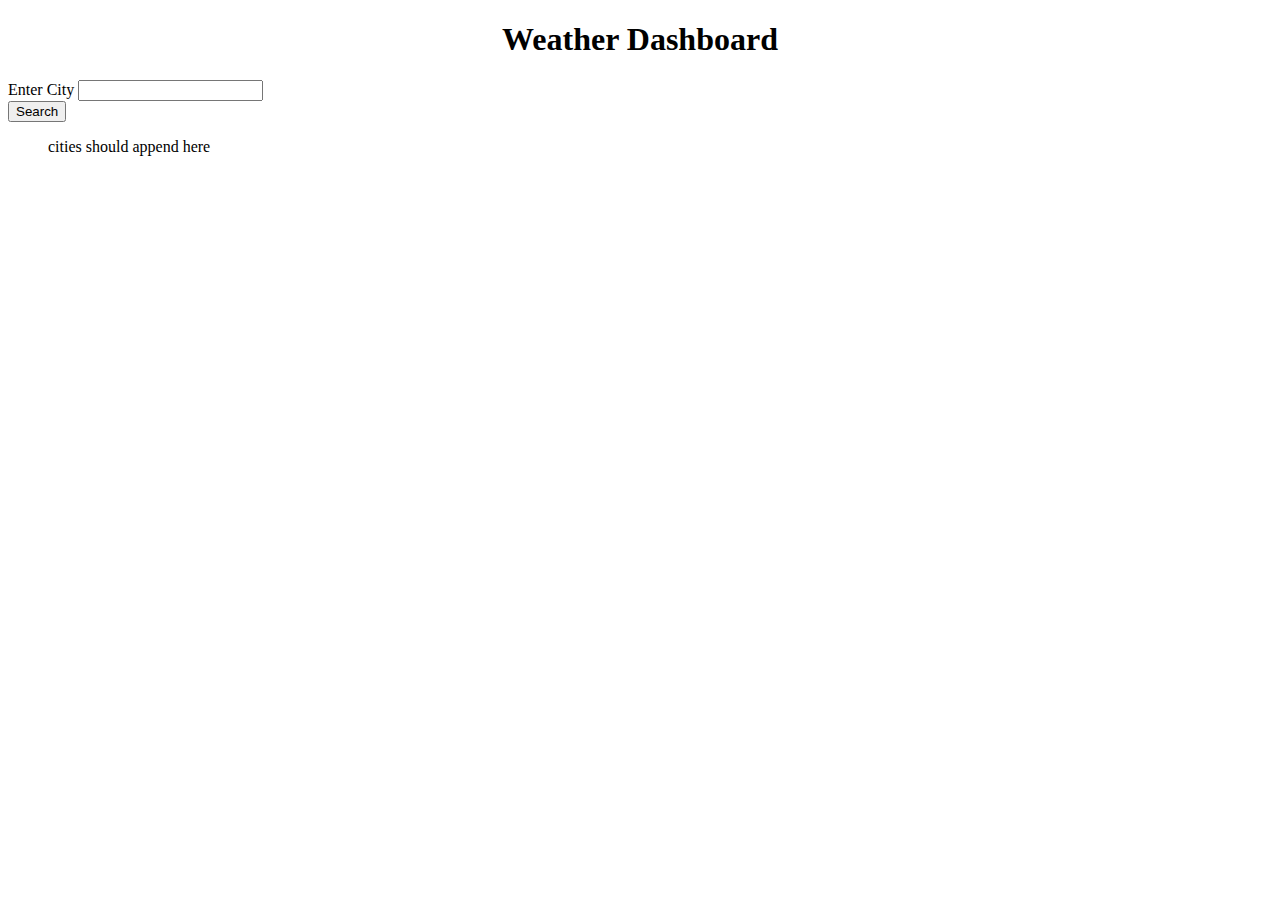
==== index.html @ 254ace1a "updates" ====
<!DOCTYPE html>
<html lang="en">
<head>
    <meta charset="UTF-8">
    <meta name="viewport" content="width=device-width, initial-scale=1.0">
    <title>Document</title>
    <link rel="stylesheet" href="https://cdn.jsdelivr.net/npm/bootstrap@4.5.3/dist/css/bootstrap.min.css" integrity="sha384-TX8t27EcRE3e/ihU7zmQxVncDAy5uIKz4rEkgIXeMed4M0jlfIDPvg6uqKI2xXr2" crossorigin="anonymous">
    <link rel="stylesheet" href="style.css">

</head>
<body>

    <div class="jumbotron heading">
        <h1 class="display">Weather Dashboard</h1>
    </div>
    
    <container>
        <div class="form-group ">
          <label for="searchCity">Enter City</label>
          <input class="citysearch">
        </div>
        </div>
        <button type="submit" class="search btn btn-primary">Search</button>
        </div>
    </container>


    <ul id="pastCities">cities should append here</ul>
        
    
    <script src="https://code.jquery.com/jquery-3.4.1.min.js"></script>
    <script src="https://cdnjs.cloudflare.com/ajax/libs/jquery/3.2.1/jquery.min.js"></script>
    <script src="script.js"> </script>

</body>

</html>
---- style.css ----
h1 {
    text-align: center;
}

heading {
    background-color: black;
    color: white;
}
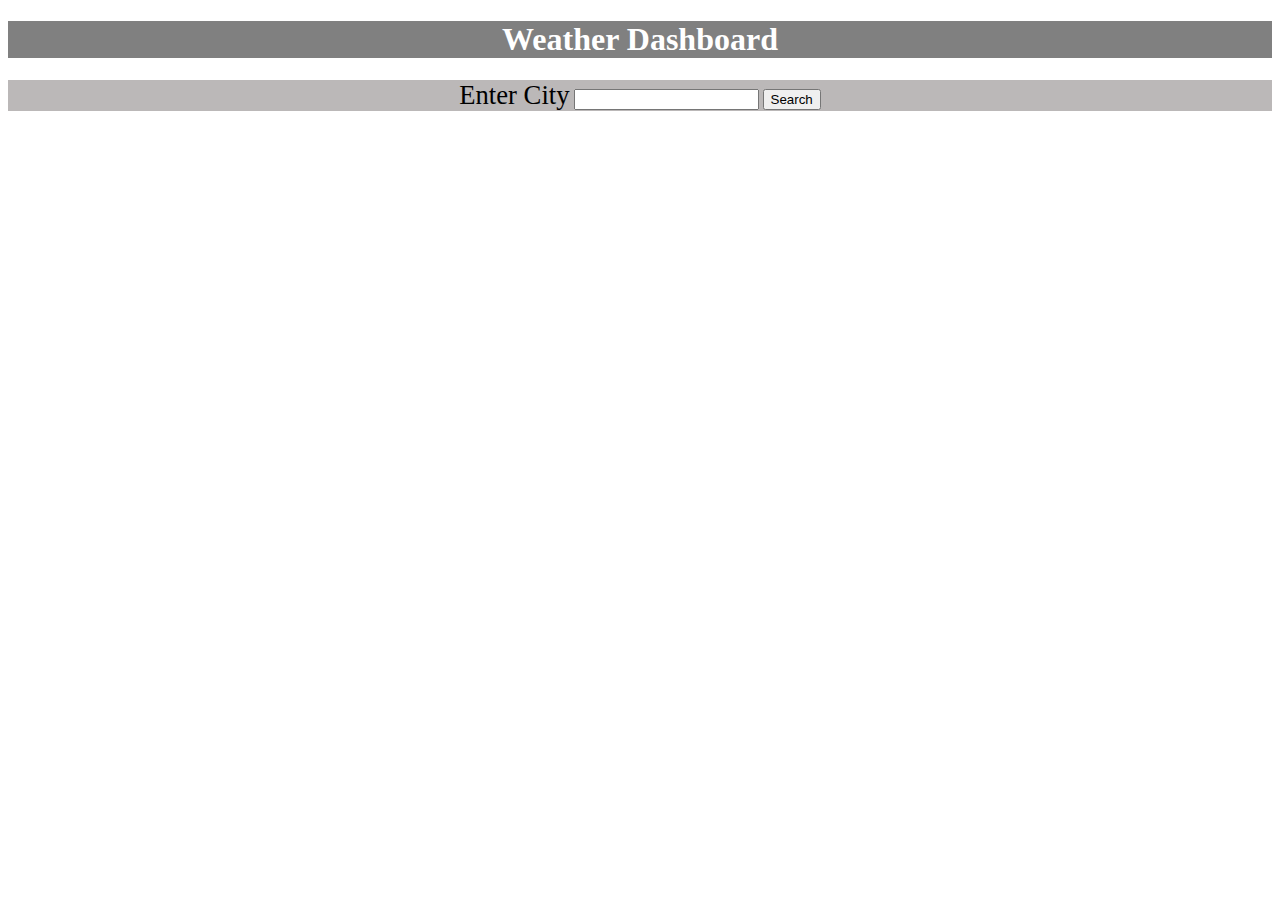
==== commit 8d3c55fc: "Add" ====
--- a/index.html
+++ b/index.html
@@ -1,33 +1,49 @@
 <!DOCTYPE html>
 <html lang="en">
+
 <head>
     <meta charset="UTF-8">
     <meta name="viewport" content="width=device-width, initial-scale=1.0">
     <title>Document</title>
-    <link rel="stylesheet" href="https://cdn.jsdelivr.net/npm/bootstrap@4.5.3/dist/css/bootstrap.min.css" integrity="sha384-TX8t27EcRE3e/ihU7zmQxVncDAy5uIKz4rEkgIXeMed4M0jlfIDPvg6uqKI2xXr2" crossorigin="anonymous">
+    <link rel="stylesheet" href="https://cdn.jsdelivr.net/npm/bootstrap@4.5.3/dist/css/bootstrap.min.css"
+        integrity="sha384-TX8t27EcRE3e/ihU7zmQxVncDAy5uIKz4rEkgIXeMed4M0jlfIDPvg6uqKI2xXr2" crossorigin="anonymous">
     <link rel="stylesheet" href="style.css">
 
 </head>
+
 <body>
 
     <div class="jumbotron heading">
         <h1 class="display">Weather Dashboard</h1>
     </div>
-    
-    <container>
-        <div class="form-group ">
-          <label for="searchCity">Enter City</label>
-          <input class="citysearch">
-        </div>
-        </div>
-        <button type="submit" class="search btn btn-primary">Search</button>
-        </div>
-    </container>
+
+    <div class="container">
+        <div class="row">
+            <div class="col-sm-3">
+                <label for="searchCity">Enter City</label>
+                <input class="citysearch">
+                <button type="submit" class="search btn btn-primary">Search</button>
+                <div class="cities col-sm-3">
+                    <!-- pass cities will append here -->
+                    <ul id="pastCities"></ul>
+                </div>
+            </div>
 
 
-    <ul id="pastCities">cities should append here</ul>
-        
-    
+            <div class="fiveDay col-sm-9">
+                <!-- current city with current day forcast will append here -->
+                <div class=" citycolumn col-sm-9"></div>
+                <div class="row row2">
+                    <div class="day1 col-sm"></div>
+                    <div class="day2 col-sm"></div>
+                    <div class="day3 col-sm"></div>
+                    <div class="day4 col-sm"></div>
+                    <div class="day5 col-sm"></div>
+                </div>
+            </div>
+        </div>
+    </div>
+
     <script src="https://code.jquery.com/jquery-3.4.1.min.js"></script>
     <script src="https://cdnjs.cloudflare.com/ajax/libs/jquery/3.2.1/jquery.min.js"></script>
     <script src="script.js"> </script>
--- a/style.css
+++ b/style.css
@@ -1,8 +1,30 @@
 h1 {
     text-align: center;
+    background-color: grey;
+    color:white;
 }
 
-heading {
-    background-color: black;
-    color: white;
-}+.row {
+    text-align: center;
+    background-color: lightcoral;
+}
+
+label {
+    font-size: 20pt;
+    text-decoration: solid;
+}
+
+.row {
+    background-color:rgb(187, 184, 184);
+}
+
+.col {
+    background-color: orange;
+}
+
+button {
+    
+    color: black;
+}
+
+
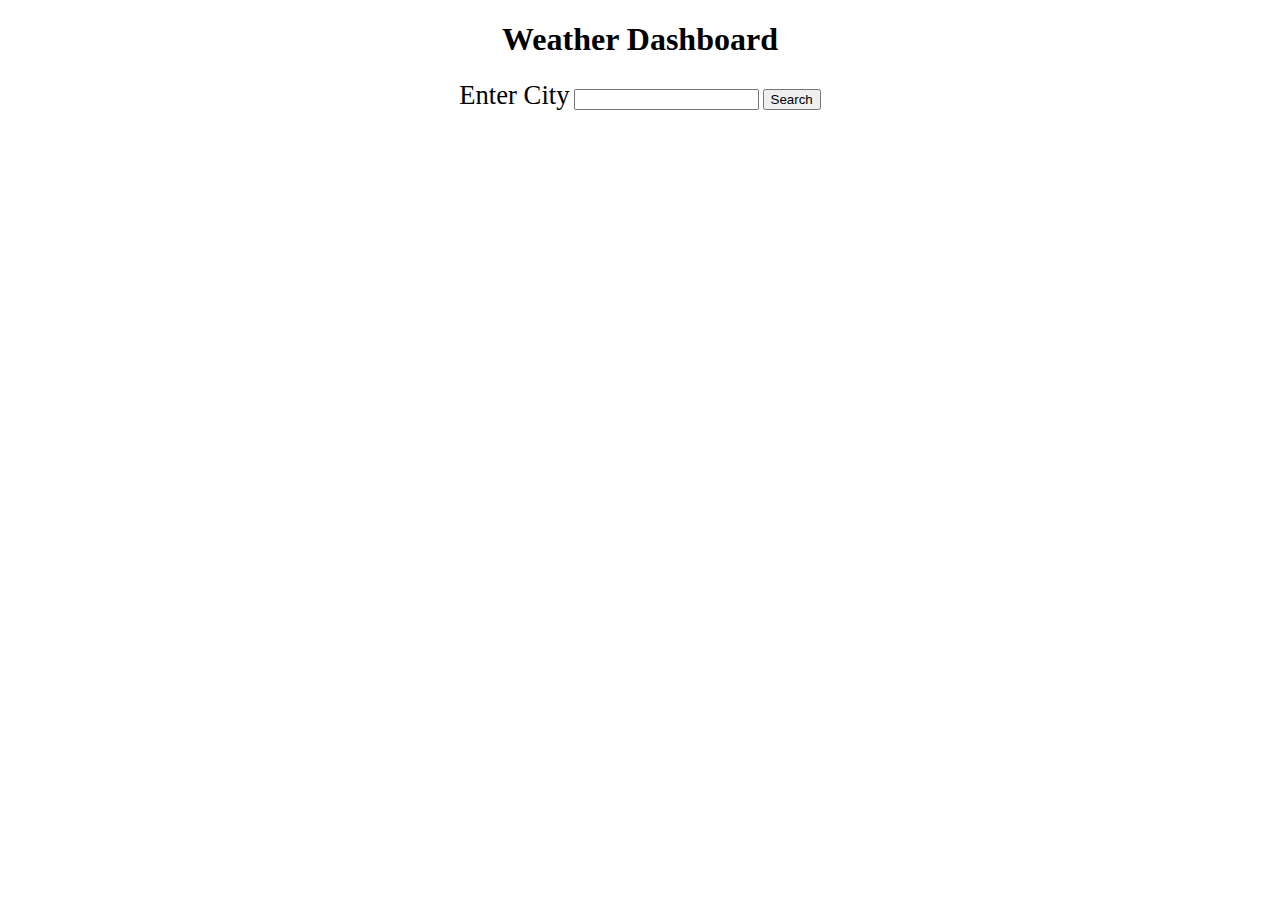
==== commit 4918ea44: "Add" ====
--- a/index.html
+++ b/index.html
@@ -19,20 +19,20 @@
 
     <div class="container">
         <div class="row">
-            <div class="col-sm-3">
+            <div class="col-sm-4">
                 <label for="searchCity">Enter City</label>
                 <input class="citysearch">
                 <button type="submit" class="search btn btn-primary">Search</button>
-                <div class="cities col-sm-3">
+                <div class="cities style col-sm-3">
                     <!-- pass cities will append here -->
                     <ul id="pastCities"></ul>
                 </div>
             </div>
 
 
-            <div class="fiveDay col-sm-9">
+            <div class="fiveDay col-sm-8">
                 <!-- current city with current day forcast will append here -->
-                <div class=" citycolumn col-sm-9"></div>
+                <div class=" citycolumn col-sm-12"></div>
                 <div class="row row2">
                     <div class="day1 col-sm"></div>
                     <div class="day2 col-sm"></div>
--- a/style.css
+++ b/style.css
@@ -1,12 +1,9 @@
 h1 {
     text-align: center;
-    background-color: grey;
-    color:white;
 }
 
 .row {
     text-align: center;
-    background-color: lightcoral;
 }
 
 label {
@@ -14,17 +11,24 @@
     text-decoration: solid;
 }
 
-.row {
-    background-color:rgb(187, 184, 184);
-}
-
-.col {
-    background-color: orange;
-}
-
 button {
     
     color: black;
 }
 
+/* .style{
+    border: 50 pts;
+} */
 
+.citycolumn {
+    background-color: rgb(192, 192, 250);
+}
+
+.row2 {
+    background-color: rgb(213, 213, 248);
+}
+
+.pastcities {
+    background-color: rgb(213, 213, 248);
+}
+
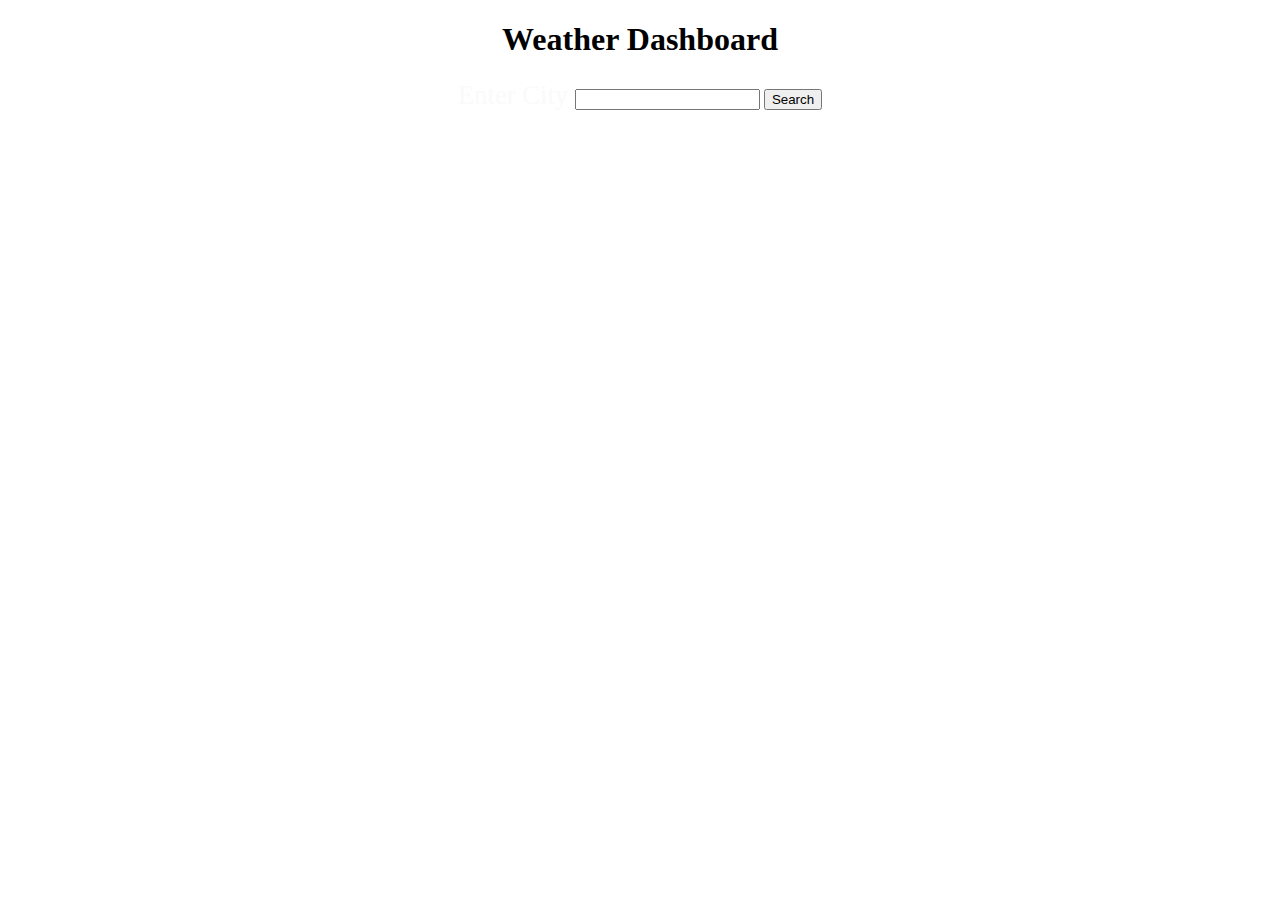
==== commit 3f67baf9: "add" ====
--- a/index.html
+++ b/index.html
@@ -19,26 +19,21 @@
 
     <div class="container">
         <div class="row">
-            <div class="col-sm-4">
-                <label for="searchCity">Enter City</label>
+            <div class=" main col-sm-3">
+                <label for="searchCity">  <span style="color:rgb(250, 250, 250)">Enter City</span> </label>
                 <input class="citysearch">
                 <button type="submit" class="search btn btn-primary">Search</button>
-                <div class="cities style col-sm-3">
+                <div class="cities style col-sm-4">
                     <!-- pass cities will append here -->
                     <ul id="pastCities"></ul>
                 </div>
             </div>
 
-
-            <div class="fiveDay col-sm-8">
+            <div class="fiveDay col-sm-9">
                 <!-- current city with current day forcast will append here -->
-                <div class=" citycolumn col-sm-12"></div>
-                <div class="row row2">
-                    <div class="day1 col-sm"></div>
-                    <div class="day2 col-sm"></div>
-                    <div class="day3 col-sm"></div>
-                    <div class="day4 col-sm"></div>
-                    <div class="day5 col-sm"></div>
+                <div class=" citycolumn"></div>
+                <div class="forecastContainer">
+                    <div class="row row-sm-5 fiveDayForecast "></div>
                 </div>
             </div>
         </div>
